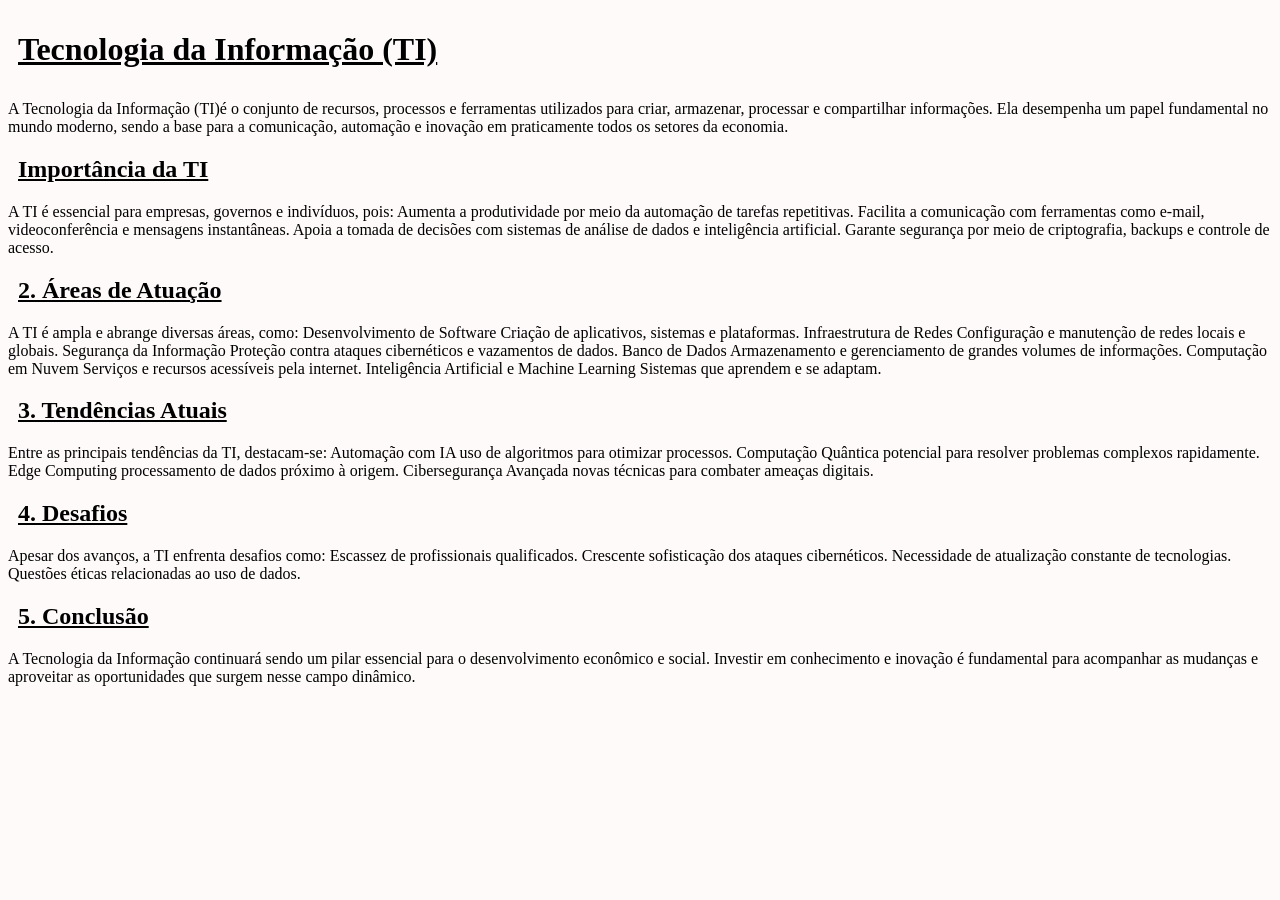
==== index.html @ b1ac630c "Primeiro projeto html" ====
<!DOCTYPE html>
<html lang="en">
<head>
    <meta charset="UTF-8">
    <meta name="viewport" content="width=device-width, initial-scale=1.0">
    <title>titulos e parágrafos</title>
    <link rel="stylesheet"href=style.css
    >




</head>
<body>
    <h1><u>Tecnologia da Informação (TI)</u></h1>

<p>A Tecnologia da Informação (TI)é o conjunto de recursos, processos e ferramentas utilizados para criar, armazenar, processar e compartilhar informações. Ela desempenha um papel fundamental no mundo moderno, sendo a base para a comunicação, automação e inovação em praticamente todos os setores da economia.</p>
<p><h2><u>Importância da TI</u></h2></p>

<p>A TI é essencial para empresas, governos e indivíduos, pois:
Aumenta a produtividade por meio da automação de tarefas repetitivas.
Facilita a comunicação com ferramentas como e-mail, videoconferência e mensagens instantâneas.
Apoia a tomada de decisões com sistemas de análise de dados e inteligência artificial.
Garante segurança por meio de criptografia, backups e controle de acesso.</p>

<h2><u> 2. Áreas de Atuação</u></h2>

<p>A TI é ampla e abrange diversas áreas, como:

    Desenvolvimento de Software Criação de aplicativos, sistemas e plataformas.
Infraestrutura de Redes Configuração e manutenção de redes locais e globais.
Segurança da Informação  Proteção contra ataques cibernéticos e vazamentos de dados.
Banco de Dados Armazenamento e gerenciamento de grandes volumes de informações.
Computação em Nuvem Serviços e recursos acessíveis pela internet.
Inteligência Artificial e Machine Learning Sistemas que aprendem e se adaptam.</p>

<h2><u> 3. Tendências Atuais</u></h2>

<p>Entre as principais tendências da TI, destacam-se:
Automação com IA uso de algoritmos para otimizar processos.
Computação Quântica potencial para resolver problemas complexos rapidamente.
Edge Computing processamento de dados próximo à origem.
Cibersegurança Avançada novas técnicas para combater ameaças digitais.</p>

<h2><u> 4. Desafios</u> </h2>

<p>Apesar dos avanços, a TI enfrenta desafios como:
Escassez de profissionais qualificados.
Crescente sofisticação dos ataques cibernéticos.
Necessidade de atualização constante de tecnologias.
Questões éticas relacionadas ao uso de dados.</p>

<h2><u> 5. Conclusão</u></h2>

A Tecnologia da Informação continuará sendo um pilar essencial para o desenvolvimento econômico e social. Investir em conhecimento e inovação é fundamental para acompanhar as mudanças e aproveitar as oportunidades que surgem nesse campo dinâmico.


</body>
</html>
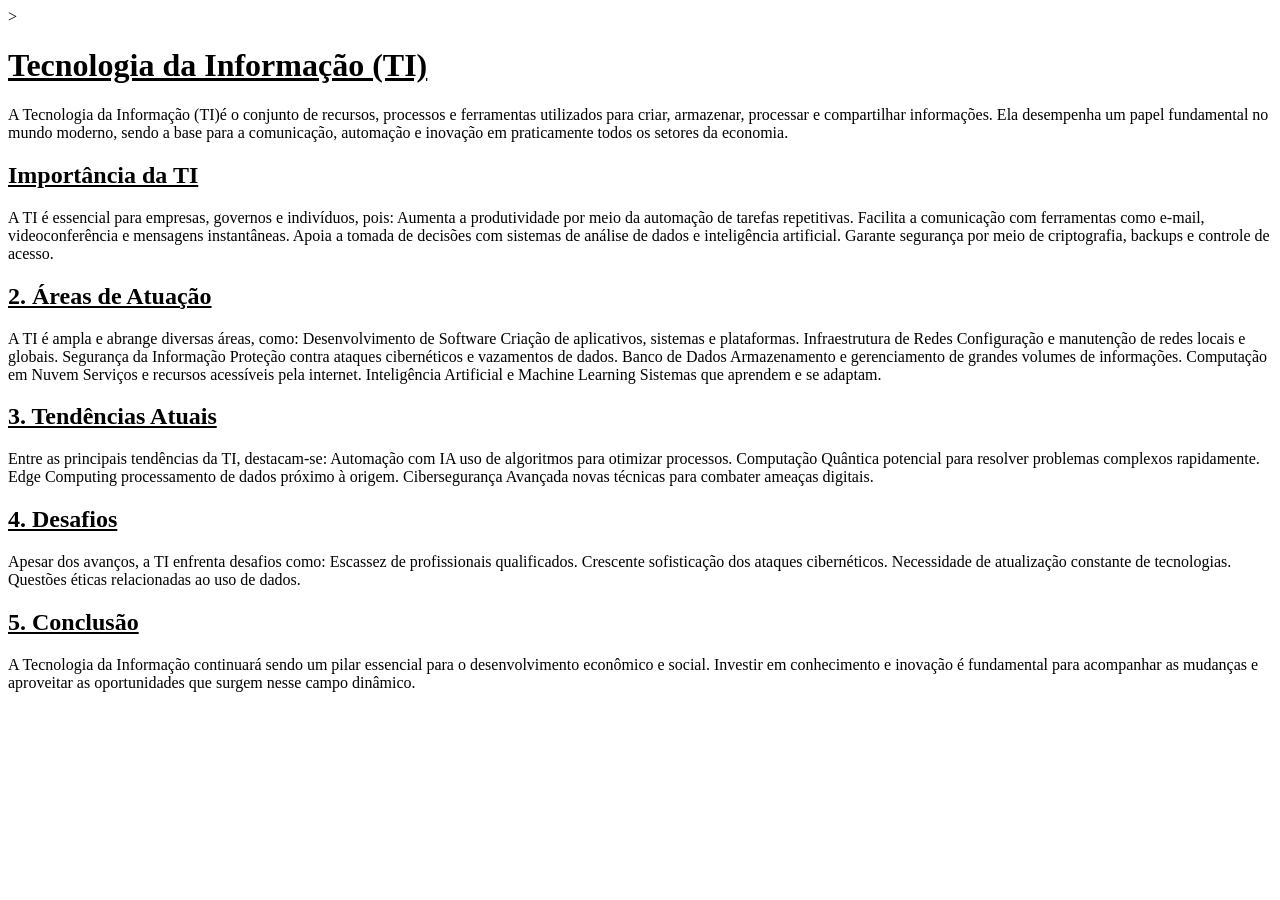
==== commit c611c948: "remove css do index" ====
--- a/index.html
+++ b/index.html
@@ -4,7 +4,7 @@
     <meta charset="UTF-8">
     <meta name="viewport" content="width=device-width, initial-scale=1.0">
     <title>titulos e parágrafos</title>
-    <link rel="stylesheet"href=style.css
+    
     >
 
 
